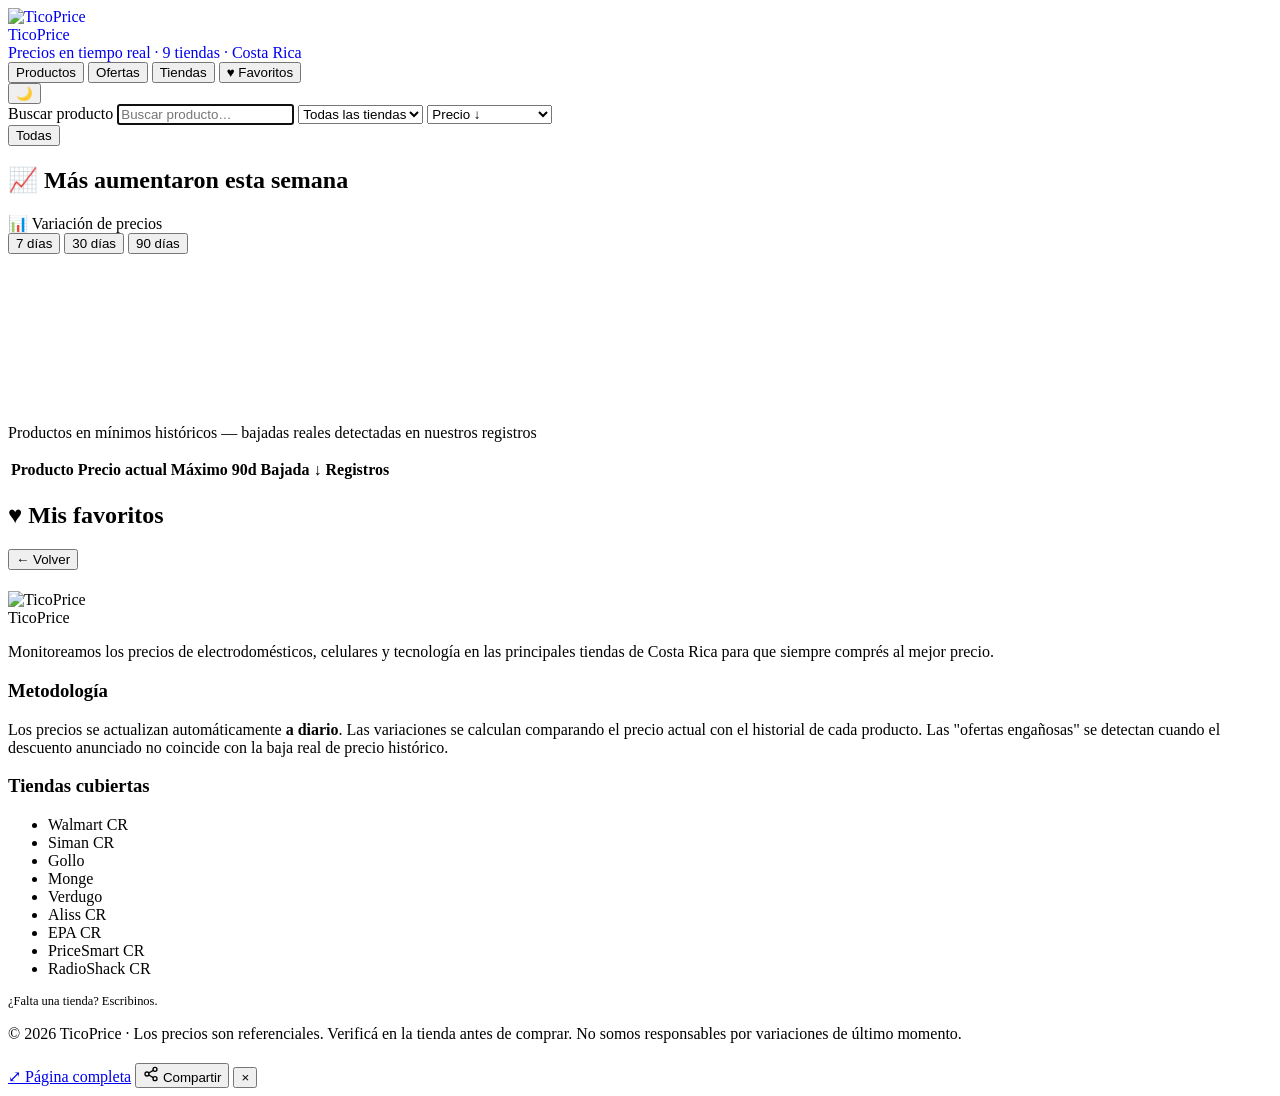
==== frontend/index.html @ 29356908 "Seguridad y hardening: 9 fixes del prod-audit - Credenciales Bloomreach a env vars (con fallback a v" ====
<!DOCTYPE html>
<html lang="es">
<head>
  <meta charset="UTF-8">
  <meta name="viewport" content="width=device-width, initial-scale=1.0">
  <title>TicoPrice — Historial de precios en Costa Rica</title>

  <!-- Preconnect a los CDNs de imágenes más frecuentes en trending (acelera LCP) -->
  <link rel="preconnect" href="https://www.gollo.com">
  <link rel="preconnect" href="https://siman.vteximg.com.br">

  <!-- SEO -->
  <meta name="description"
    content="Monitoreamos los precios de electrodomésticos, celulares y tecnología en 9 tiendas de Costa Rica. Detectá ofertas reales y seguí el historial de precios.">
  <meta name="robots" content="index, follow">

  <!-- Favicon y PWA -->
  <link rel="icon" type="image/svg+xml" href="/static/img/favicon.svg">
  <link rel="apple-touch-icon" href="/static/img/favicon.svg">
  <meta name="theme-color" content="#2563eb">
  <meta name="mobile-web-app-capable" content="yes">
  <meta name="apple-mobile-web-app-capable" content="yes">
  <meta name="apple-mobile-web-app-status-bar-style" content="default">
  <meta name="apple-mobile-web-app-title" content="TicoPrice">

  <!-- Open Graph -->
  <meta property="og:type"        content="website">
  <meta property="og:site_name"   content="TicoPrice">
  <meta property="og:title"       content="TicoPrice — Historial de precios en Costa Rica">
  <meta property="og:description" content="Monitoreamos los precios de electrodomésticos, celulares y tecnología en 9 tiendas de Costa Rica.">
  <meta property="og:url"         content="https://ticoprice.cr/">
  <meta property="og:image"       content="https://ticoprice.cr/static/img/og.png">
  <meta property="og:image:type"  content="image/png">
  <meta property="og:image:width"  content="1200">
  <meta property="og:image:height" content="630">
  <meta property="og:locale"      content="es_CR">

  <!-- Twitter Card -->
  <meta name="twitter:card"        content="summary_large_image">
  <meta name="twitter:title"       content="TicoPrice">
  <meta name="twitter:description" content="Historial de precios en Costa Rica — 9 tiendas, actualización 2x/día.">
  <meta name="twitter:image"       content="https://ticoprice.cr/static/img/og.png">

  <link rel="manifest" href="/manifest.json">
  <link rel="stylesheet" href="/static/css/style.css">
</head>
<body>

<header>
  <a href="/" class="header-brand" style="text-decoration:none">
    <div class="logo-wrap">
      <img src="/static/img/favicon.svg" alt="TicoPrice" class="logo-icon">
      <div>
        <div class="logo">Tico<span>Price</span></div>
        <div class="tagline">Precios en tiempo real · 9 tiendas · Costa Rica</div>
      </div>
    </div>
  </a>
  <nav>
    <button type="button" class="active" data-view="view-products">Productos</button>
    <button type="button" data-view="view-deals">Ofertas</button>
    <button type="button" data-view="view-stores">Tiendas</button>
    <button type="button" data-view="view-favorites" class="nav-fav-btn">
      ♥ Favoritos<span id="fav-badge" class="nav-badge hidden"></span>
    </button>
  </nav>
  <button id="theme-toggle" class="theme-toggle" aria-label="Cambiar tema" title="Modo oscuro">🌙</button>
</header>

<main>

  <!-- ── Productos ─────────────────────────────────── -->
  <div id="view-products" class="view active">
    <div class="search-bar">
      <label class="sr-only" for="search-input">Buscar producto</label>
      <input id="search-input" type="search" placeholder="Buscar producto…" autofocus>
      <select id="filter-store" aria-label="Filtrar por tienda">
        <option value="">Todas las tiendas</option>
      </select>
      <select id="sort-by" class="sort-select" aria-label="Ordenar por">
        <option value="price-desc" selected>Precio ↓</option>
        <option value="price-asc">Precio ↑</option>
        <option value="discount-desc">Mayor descuento</option>
        <option value="change-desc">Más aumentaron</option>
        <option value="change-asc">Más bajaron</option>
      </select>
    </div>
    <div id="category-pills" class="category-pills">
      <button class="pill pill-active" data-cat="" aria-pressed="true">Todas</button>
    </div>

    <!-- Vista por defecto: trending -->
    <div id="trending-section">
      <h2 class="section-heading">
        <span class="heading-icon" aria-hidden="true">📈</span> Más aumentaron esta semana
      </h2>
      <div id="trending-grid" class="products-grid"></div>
    </div>

    <!-- Banner de inflación (carga async, aparece debajo del trending) -->
    <div id="inflation-banner" class="inflation-banner hidden">
      <div class="inflation-header">
        <span class="inflation-title">📊 Variación de precios</span>
        <div class="inflation-period-btns">
          <button class="period-btn period-active" data-days="7">7 días</button>
          <button class="period-btn" data-days="30">30 días</button>
          <button class="period-btn" data-days="90">90 días</button>
        </div>
      </div>
      <div id="inflation-cards" class="inflation-cards"></div>
      <div class="inflation-chart-wrap">
        <canvas id="inflation-chart"></canvas>
      </div>
    </div>

    <!-- Resultados de búsqueda -->
    <div id="search-results-section" class="hidden">
      <div class="results-bar">
        <span id="results-count" class="results-count"></span>
      </div>
      <div id="products-grid" class="products-grid"></div>
      <div id="load-more" aria-hidden="true"></div>
    </div>
  </div>

  <!-- ── Ofertas ───────────────────────────────────── -->
  <div id="view-deals" class="view">
    <p class="section-title">
      Productos en mínimos históricos — bajadas reales detectadas en nuestros registros
    </p>
    <div class="table-wrap">
      <table>
        <thead>
          <tr>
            <th>Producto</th>
            <th>Precio actual</th>
            <th title="Precio más alto registrado en los últimos 90 días">Máximo 90d</th>
            <th title="Bajada real respecto al máximo histórico registrado">Bajada ↓</th>
            <th title="Cantidad de registros históricos">Registros</th>
          </tr>
        </thead>
        <tbody id="deals-tbody"></tbody>
      </table>
    </div>
  </div>

  <!-- ── Tiendas ───────────────────────────────────── -->
  <div id="view-stores" class="view">
    <div id="stores-grid" class="stores-grid"></div>
  </div>

  <!-- ── Favoritos ────────────────────────────────── -->
  <div id="view-favorites" class="view">
    <h2 class="section-heading">
      <span class="heading-icon" aria-hidden="true">♥</span> Mis favoritos
    </h2>
    <div id="favorites-grid" class="products-grid"></div>
  </div>

  <!-- ── Vista detalle de producto ─────────────────────── -->
  <div id="view-product" class="view">
    <div class="detail-nav">
      <button id="back-btn" class="btn-back">← Volver</button>
      <h1 id="detail-title" class="detail-title"></h1>
    </div>
    <div class="detail-wrap">
      <div id="detail-content" class="detail-content"></div>
    </div>
  </div>

</main>

<!-- ── Footer ────────────────────────────────────────── -->
<footer>
  <div class="footer-inner">
    <div class="footer-col">
      <div class="footer-logo-wrap">
        <img src="/static/img/favicon.svg" alt="TicoPrice" class="footer-logo-icon">
        <div class="footer-logo">Tico<span>Price</span></div>
      </div>
      <p>Monitoreamos los precios de electrodomésticos, celulares y tecnología en las principales tiendas de Costa Rica para que siempre comprés al mejor precio.</p>
    </div>
    <div class="footer-col">
      <h3>Metodología</h3>
      <p>Los precios se actualizan automáticamente <strong>a diario</strong>. Las variaciones se calculan comparando el precio actual con el historial de cada producto. Las "ofertas engañosas" se detectan cuando el descuento anunciado no coincide con la baja real de precio histórico.</p>
    </div>
    <div class="footer-col">
      <h3>Tiendas cubiertas</h3>
      <ul class="footer-stores-list">
        <li>Walmart CR</li>
        <li>Siman CR</li>
        <li>Gollo</li>
        <li>Monge</li>
        <li>Verdugo</li>
        <li>Aliss CR</li>
        <li>EPA CR</li>
        <li>PriceSmart CR</li>
        <li>RadioShack CR</li>
      </ul>
      <p style="margin-top:.75rem;font-size:.78rem">¿Falta una tienda? Escribinos.</p>
    </div>
  </div>
  <div class="footer-bottom">
    <p>© 2026 TicoPrice · Los precios son referenciales. Verificá en la tienda antes de comprar. No somos responsables por variaciones de último momento.</p>
  </div>
</footer>

<!-- ── Modal historial ───────────────────────────────── -->
<div id="modal-overlay" class="modal-overlay" role="dialog" aria-modal="true">
  <div class="modal">
    <div class="modal-header">
      <div>
        <h2 id="modal-title"></h2>
        <small id="modal-store"></small>
      </div>
      <div class="modal-actions">
        <a id="modal-full-link" href="#" class="modal-full-link" target="_self">⤢ Página completa</a>
        <button id="modal-share" class="modal-share" aria-label="Copiar enlace" title="Copiar enlace">
          <svg width="16" height="16" viewBox="0 0 24 24" fill="none" stroke="currentColor" stroke-width="2" stroke-linecap="round" stroke-linejoin="round">
            <circle cx="18" cy="5" r="3"/><circle cx="6" cy="12" r="3"/><circle cx="18" cy="19" r="3"/>
            <line x1="8.59" y1="13.51" x2="15.42" y2="17.49"/><line x1="15.41" y1="6.51" x2="8.59" y2="10.49"/>
          </svg>
          <span id="share-label">Compartir</span>
        </button>
        <button id="modal-close" class="modal-close" aria-label="Cerrar">&times;</button>
      </div>
    </div>
    <div id="modal-body" class="modal-body" aria-live="polite"></div>
  </div>
</div>

<!-- chart.umd.min.js se carga bajo demanda desde app.js (lc) cuando se necesita un gráfico -->
<script src="/static/js/app.js"></script>
</body>
</html>
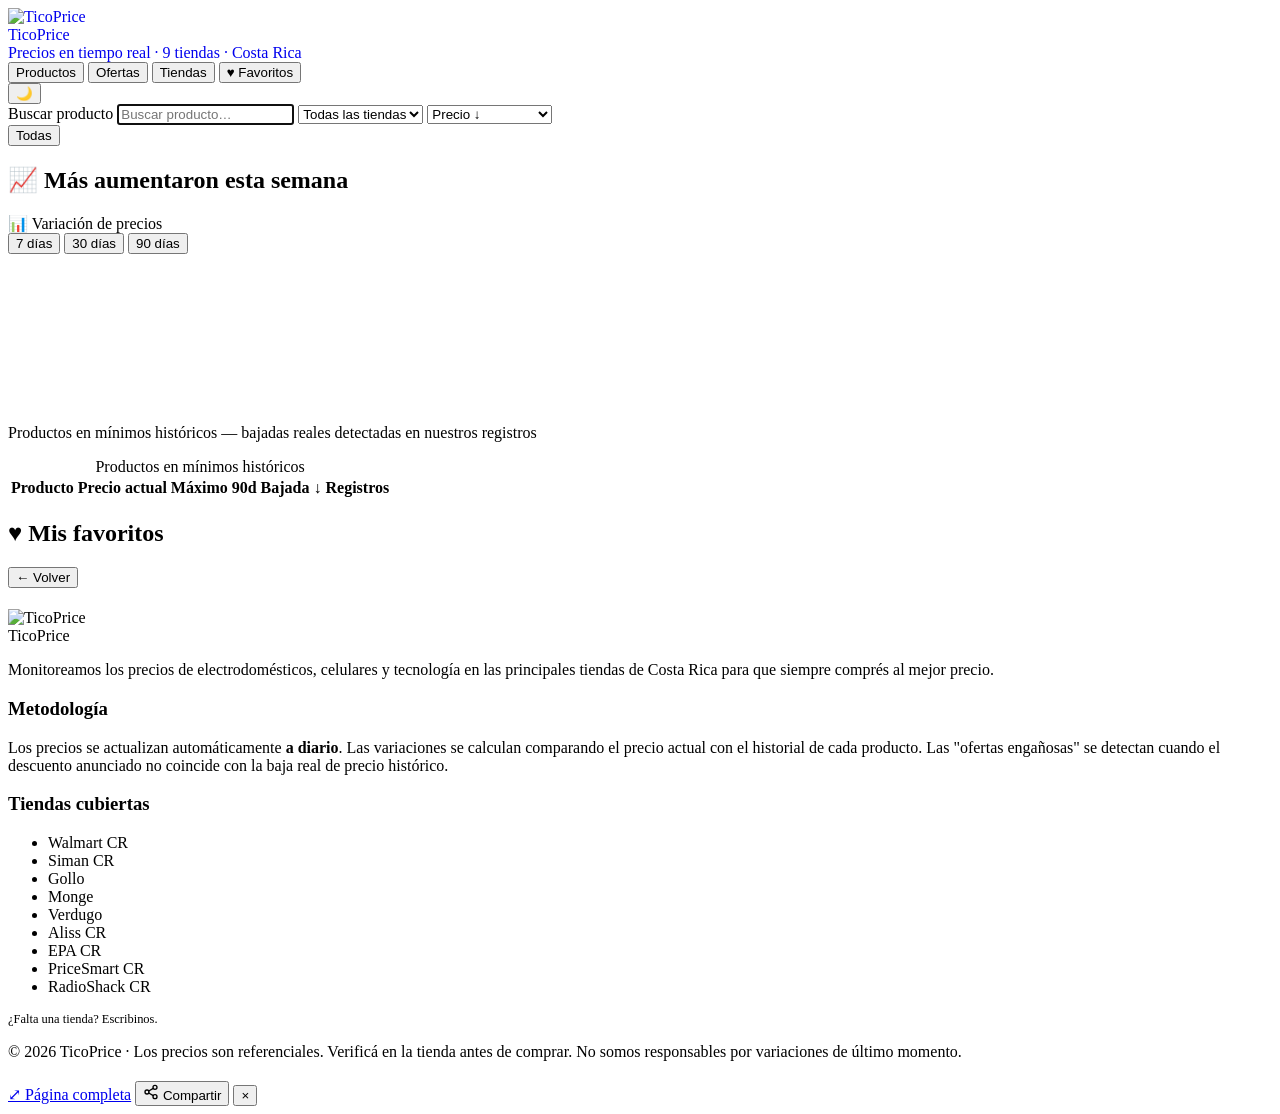
==== commit 8009dbcc: "Audit v2: Caddyfile dominio, 9 tiendas en JS, accesibilidad y smoke.py portable - Caddyfile: TU_DOMI" ====
--- a/frontend/index.html
+++ b/frontend/index.html
@@ -85,7 +85,7 @@
         <option value="change-asc">Más bajaron</option>
       </select>
     </div>
-    <div id="category-pills" class="category-pills">
+    <div id="category-pills" class="category-pills" role="group" aria-label="Filtrar por categoría">
       <button class="pill pill-active" data-cat="" aria-pressed="true">Todas</button>
     </div>
 
@@ -139,7 +139,8 @@
             <th title="Cantidad de registros históricos">Registros</th>
           </tr>
         </thead>
-        <tbody id="deals-tbody"></tbody>
+        <caption class="sr-only">Productos en mínimos históricos</caption>
+      <tbody id="deals-tbody"></tbody>
       </table>
     </div>
   </div>
@@ -206,7 +207,7 @@
 </footer>
 
 <!-- ── Modal historial ───────────────────────────────── -->
-<div id="modal-overlay" class="modal-overlay" role="dialog" aria-modal="true">
+<div id="modal-overlay" class="modal-overlay" role="dialog" aria-modal="true" aria-labelledby="modal-title">
   <div class="modal">
     <div class="modal-header">
       <div>
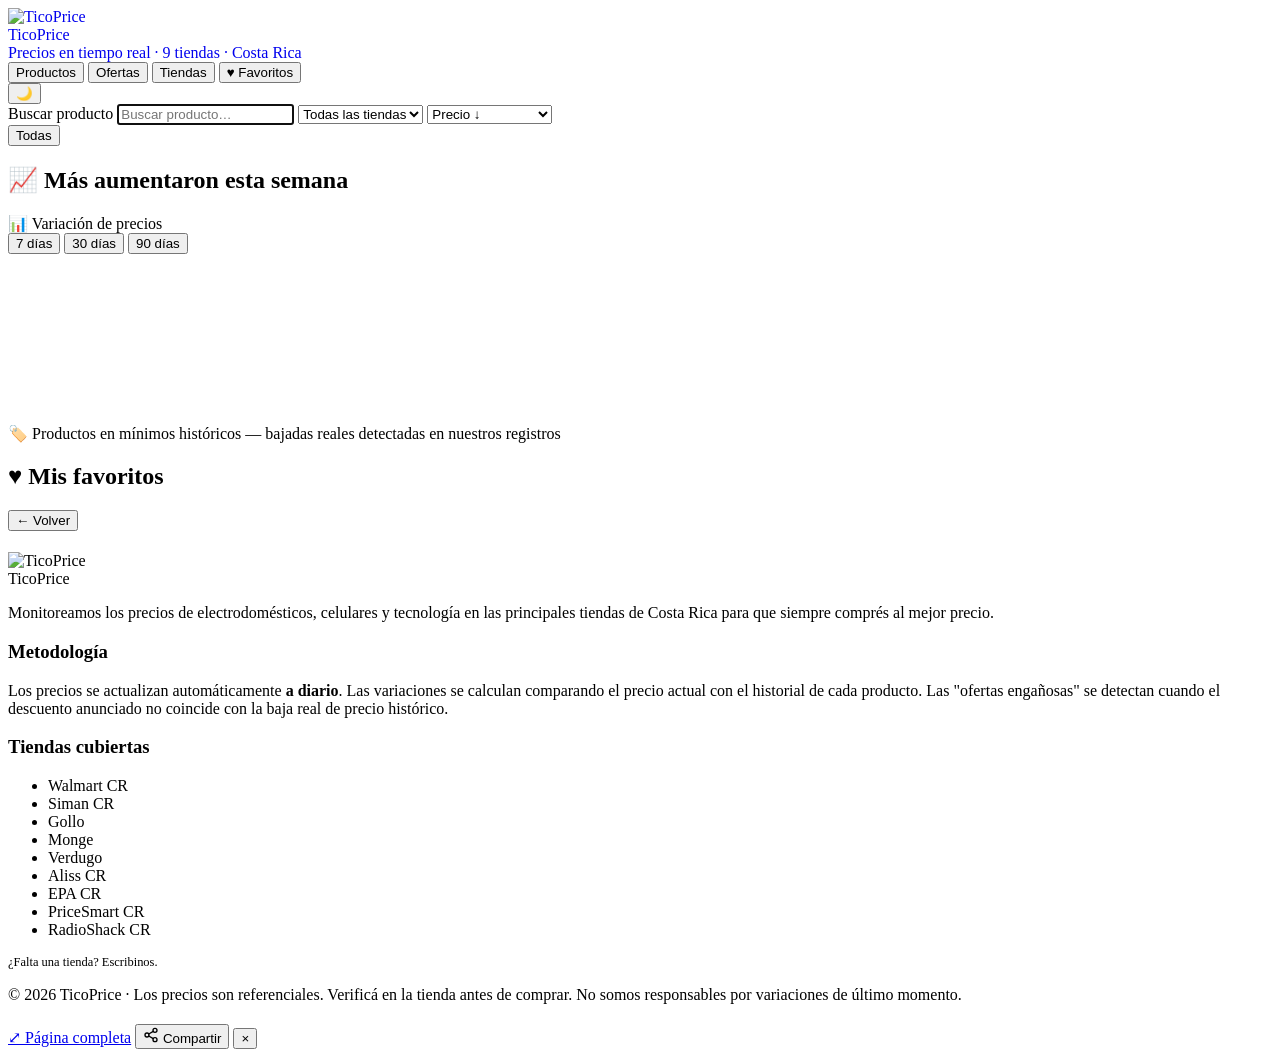
==== commit 32d8c72d: "Ofertas: reemplazar tabla por grid de cards visual como Productos - db: agrega image_url al SELECT d" ====
--- a/frontend/index.html
+++ b/frontend/index.html
@@ -126,23 +126,9 @@
   <!-- ── Ofertas ───────────────────────────────────── -->
   <div id="view-deals" class="view">
     <p class="section-title">
-      Productos en mínimos históricos — bajadas reales detectadas en nuestros registros
+      🏷️ Productos en mínimos históricos — bajadas reales detectadas en nuestros registros
     </p>
-    <div class="table-wrap">
-      <table>
-        <thead>
-          <tr>
-            <th>Producto</th>
-            <th>Precio actual</th>
-            <th title="Precio más alto registrado en los últimos 90 días">Máximo 90d</th>
-            <th title="Bajada real respecto al máximo histórico registrado">Bajada ↓</th>
-            <th title="Cantidad de registros históricos">Registros</th>
-          </tr>
-        </thead>
-        <caption class="sr-only">Productos en mínimos históricos</caption>
-      <tbody id="deals-tbody"></tbody>
-      </table>
-    </div>
+    <div id="deals-grid" class="products-grid"></div>
   </div>
 
   <!-- ── Tiendas ───────────────────────────────────── -->
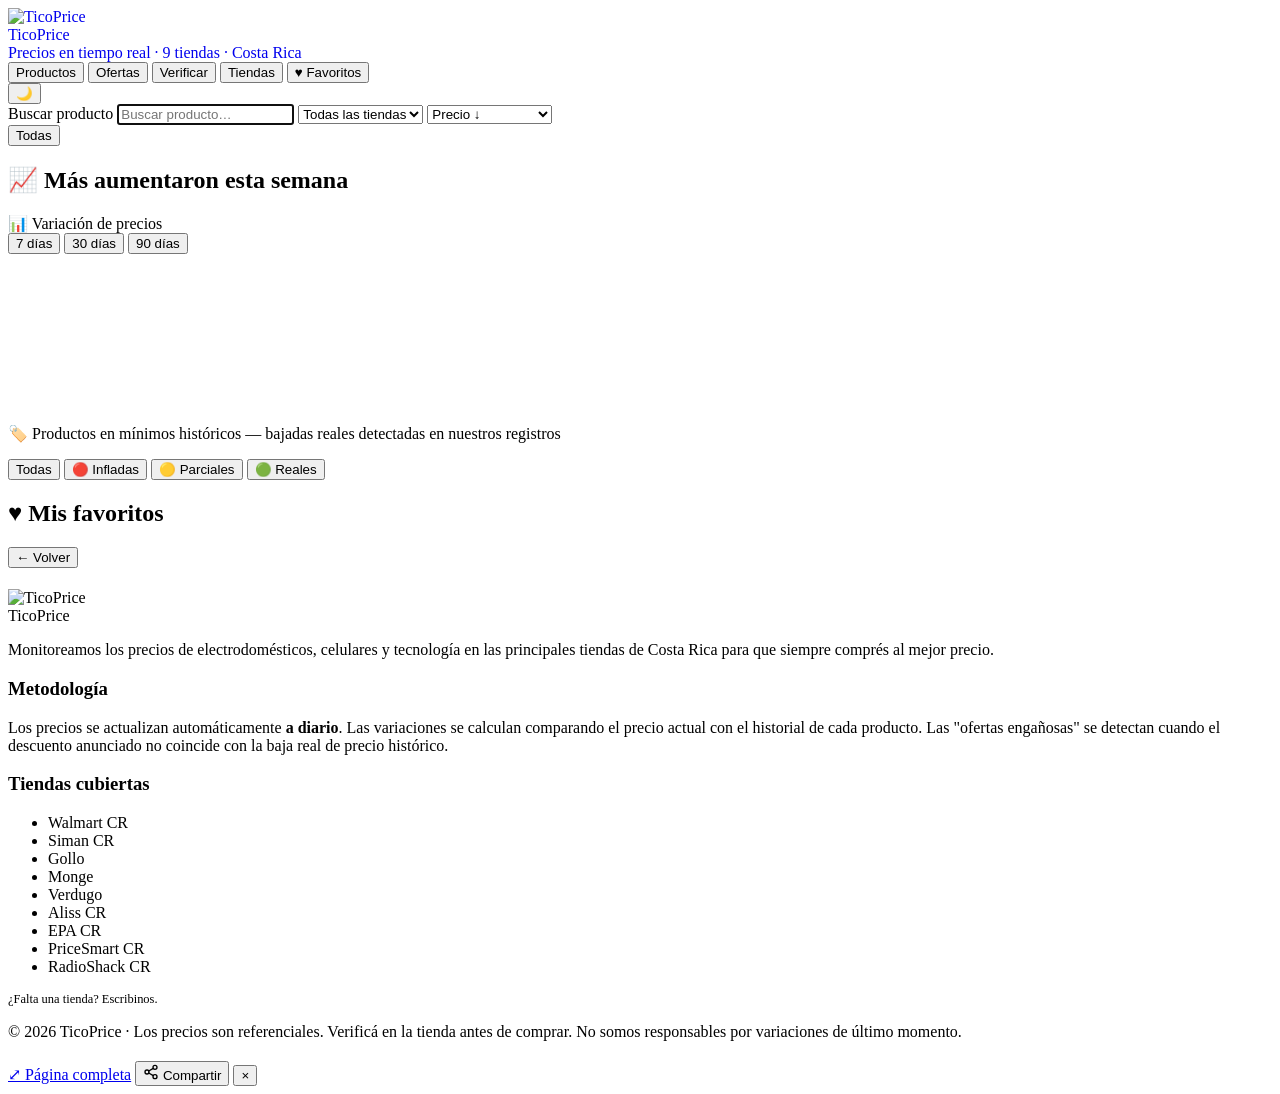
==== commit 0f3f93ad: "Verificar: página detectora de ofertas infladas vs reales - db: get_price_check() — compara descuent" ====
--- a/frontend/index.html
+++ b/frontend/index.html
@@ -59,6 +59,7 @@
   <nav>
     <button type="button" class="active" data-view="view-products">Productos</button>
     <button type="button" data-view="view-deals">Ofertas</button>
+    <button type="button" data-view="view-pricecheck">Verificar</button>
     <button type="button" data-view="view-stores">Tiendas</button>
     <button type="button" data-view="view-favorites" class="nav-fav-btn">
       ♥ Favoritos<span id="fav-badge" class="nav-badge hidden"></span>
@@ -131,6 +132,18 @@
     <div id="deals-grid" class="products-grid"></div>
   </div>
 
+  <!-- ── Verificar oferta ─────────────────────────── -->
+  <div id="view-pricecheck" class="view">
+    <p class="section-title" id="pricecheck-summary"></p>
+    <div class="pricecheck-filter" id="pricecheck-filter">
+      <button class="pill pill-active" data-verdict="all">Todas</button>
+      <button class="pill" data-verdict="fake">🔴 Infladas</button>
+      <button class="pill" data-verdict="partial">🟡 Parciales</button>
+      <button class="pill" data-verdict="real">🟢 Reales</button>
+    </div>
+    <div id="pricecheck-grid" class="products-grid"></div>
+  </div>
+
   <!-- ── Tiendas ───────────────────────────────────── -->
   <div id="view-stores" class="view">
     <div id="stores-grid" class="stores-grid"></div>
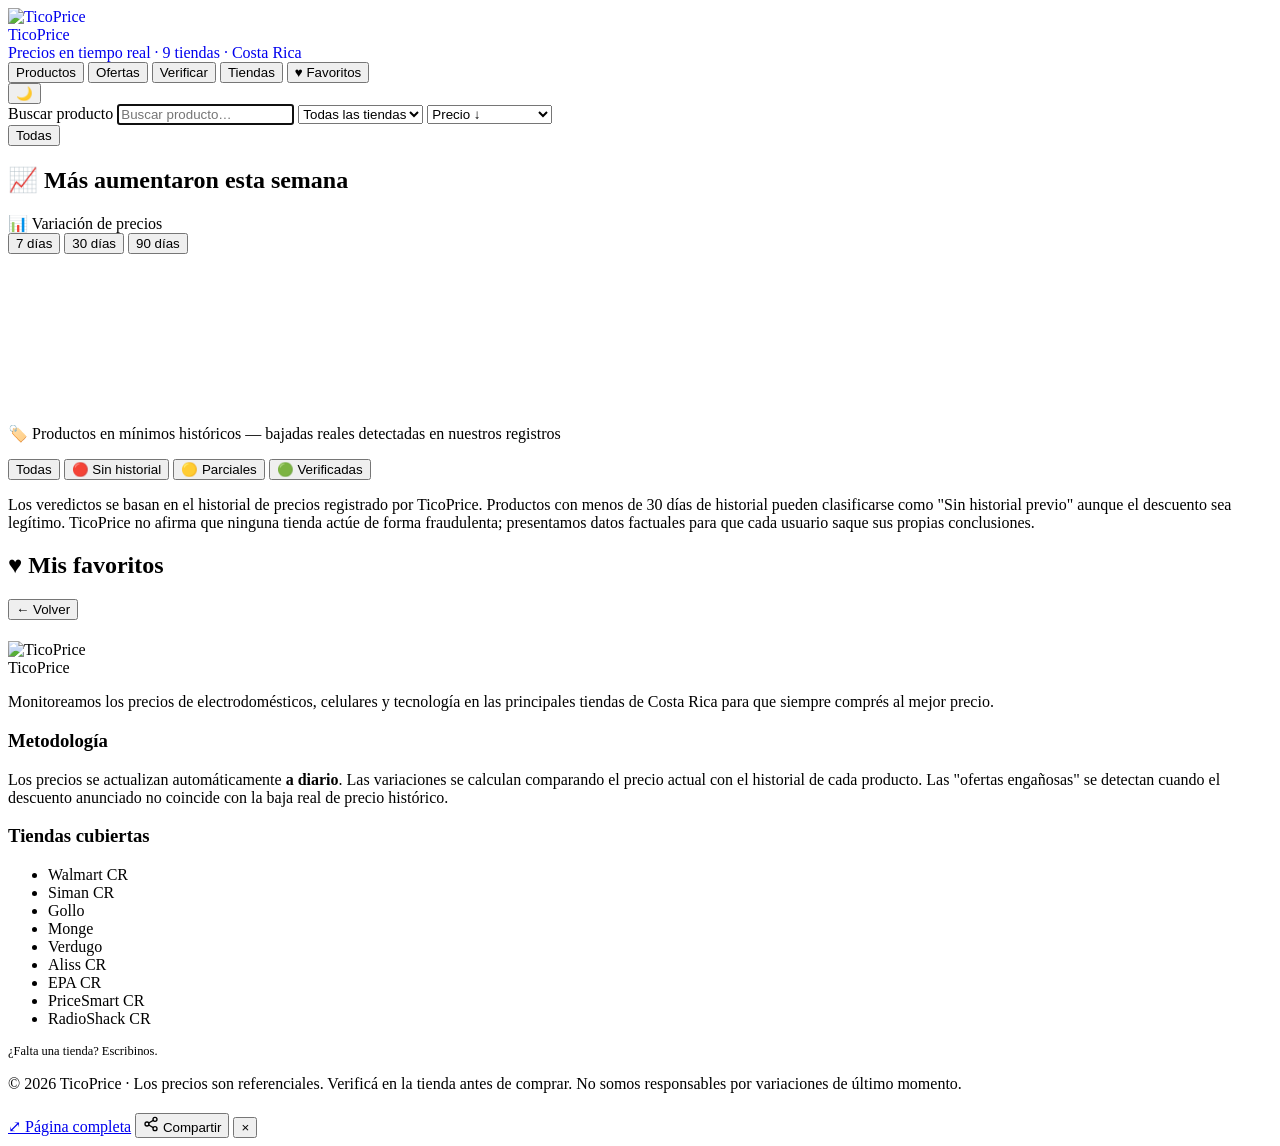
==== commit 0a2d483f: "Legal: renombrar veredictos y agregar disclaimer en Verificar - "✗ Inflada" → "Sin historial previo"" ====
--- a/frontend/index.html
+++ b/frontend/index.html
@@ -137,10 +137,16 @@
     <p class="section-title" id="pricecheck-summary"></p>
     <div class="pricecheck-filter" id="pricecheck-filter">
       <button class="pill pill-active" data-verdict="all">Todas</button>
-      <button class="pill" data-verdict="fake">🔴 Infladas</button>
+      <button class="pill" data-verdict="fake">🔴 Sin historial</button>
       <button class="pill" data-verdict="partial">🟡 Parciales</button>
-      <button class="pill" data-verdict="real">🟢 Reales</button>
-    </div>
+      <button class="pill" data-verdict="real">🟢 Verificadas</button>
+    </div>
+    <p class="pricecheck-disclaimer">
+      Los veredictos se basan en el historial de precios registrado por TicoPrice.
+      Productos con menos de 30 días de historial pueden clasificarse como "Sin historial previo"
+      aunque el descuento sea legítimo. TicoPrice no afirma que ninguna tienda actúe de forma fraudulenta;
+      presentamos datos factuales para que cada usuario saque sus propias conclusiones.
+    </p>
     <div id="pricecheck-grid" class="products-grid"></div>
   </div>
 
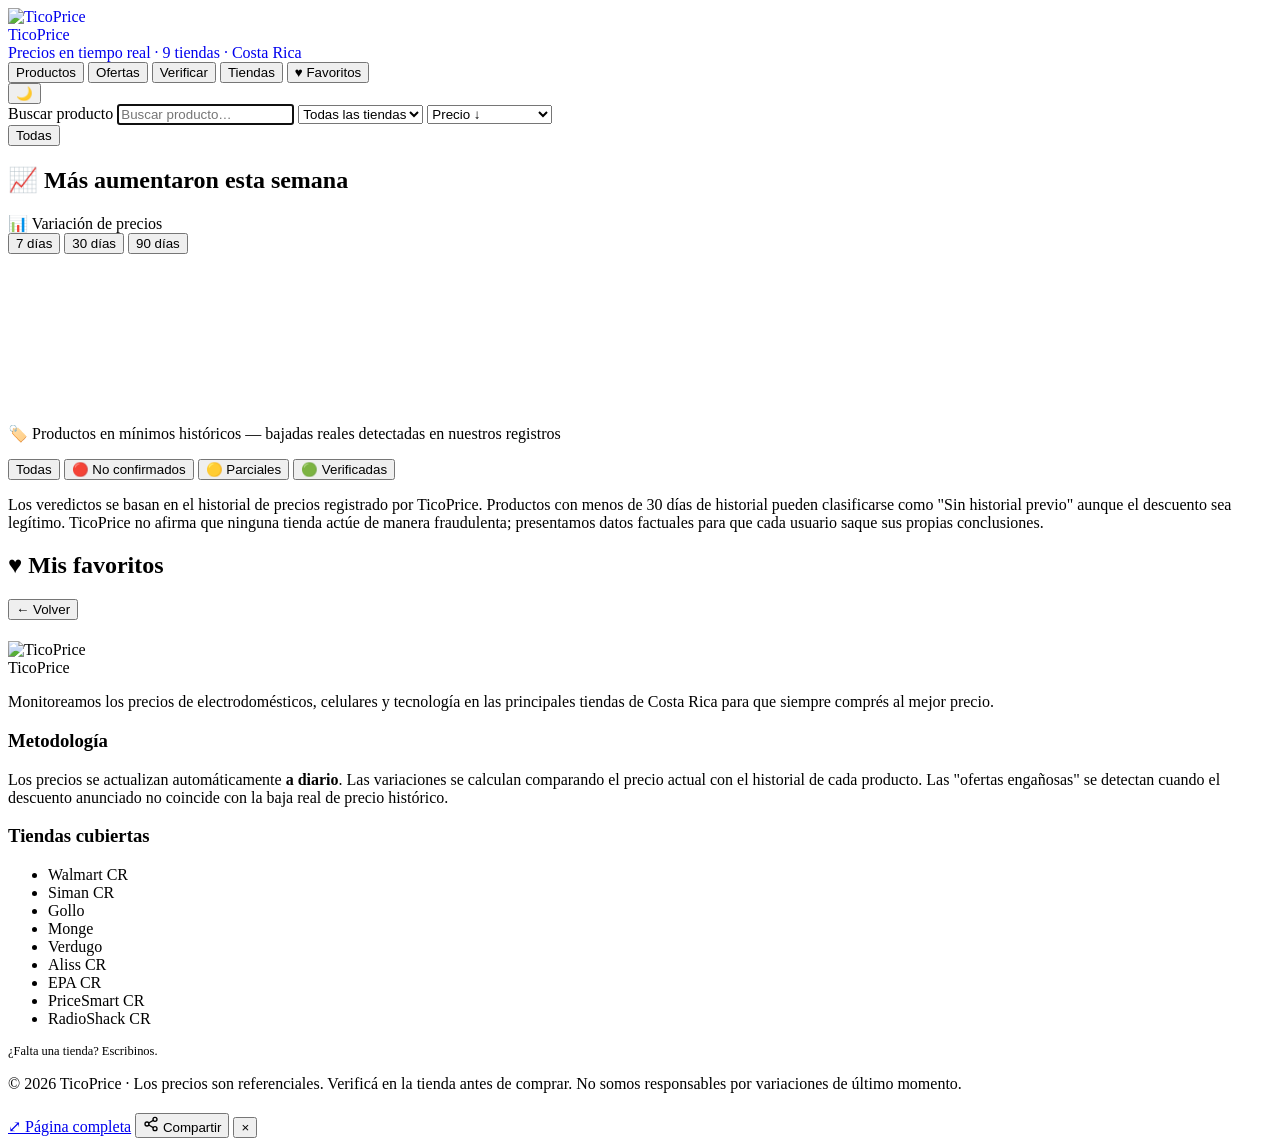
==== commit e8210908: "Verificar: "Sin historial previo" → "Descuento no confirmado" Etiqueta más precisa: el problema no e" ====
--- a/frontend/index.html
+++ b/frontend/index.html
@@ -137,14 +137,14 @@
     <p class="section-title" id="pricecheck-summary"></p>
     <div class="pricecheck-filter" id="pricecheck-filter">
       <button class="pill pill-active" data-verdict="all">Todas</button>
-      <button class="pill" data-verdict="fake">🔴 Sin historial</button>
+      <button class="pill" data-verdict="fake">🔴 No confirmados</button>
       <button class="pill" data-verdict="partial">🟡 Parciales</button>
       <button class="pill" data-verdict="real">🟢 Verificadas</button>
     </div>
     <p class="pricecheck-disclaimer">
       Los veredictos se basan en el historial de precios registrado por TicoPrice.
       Productos con menos de 30 días de historial pueden clasificarse como "Sin historial previo"
-      aunque el descuento sea legítimo. TicoPrice no afirma que ninguna tienda actúe de forma fraudulenta;
+      aunque el descuento sea legítimo. TicoPrice no afirma que ninguna tienda actúe de manera fraudulenta;
       presentamos datos factuales para que cada usuario saque sus propias conclusiones.
     </p>
     <div id="pricecheck-grid" class="products-grid"></div>
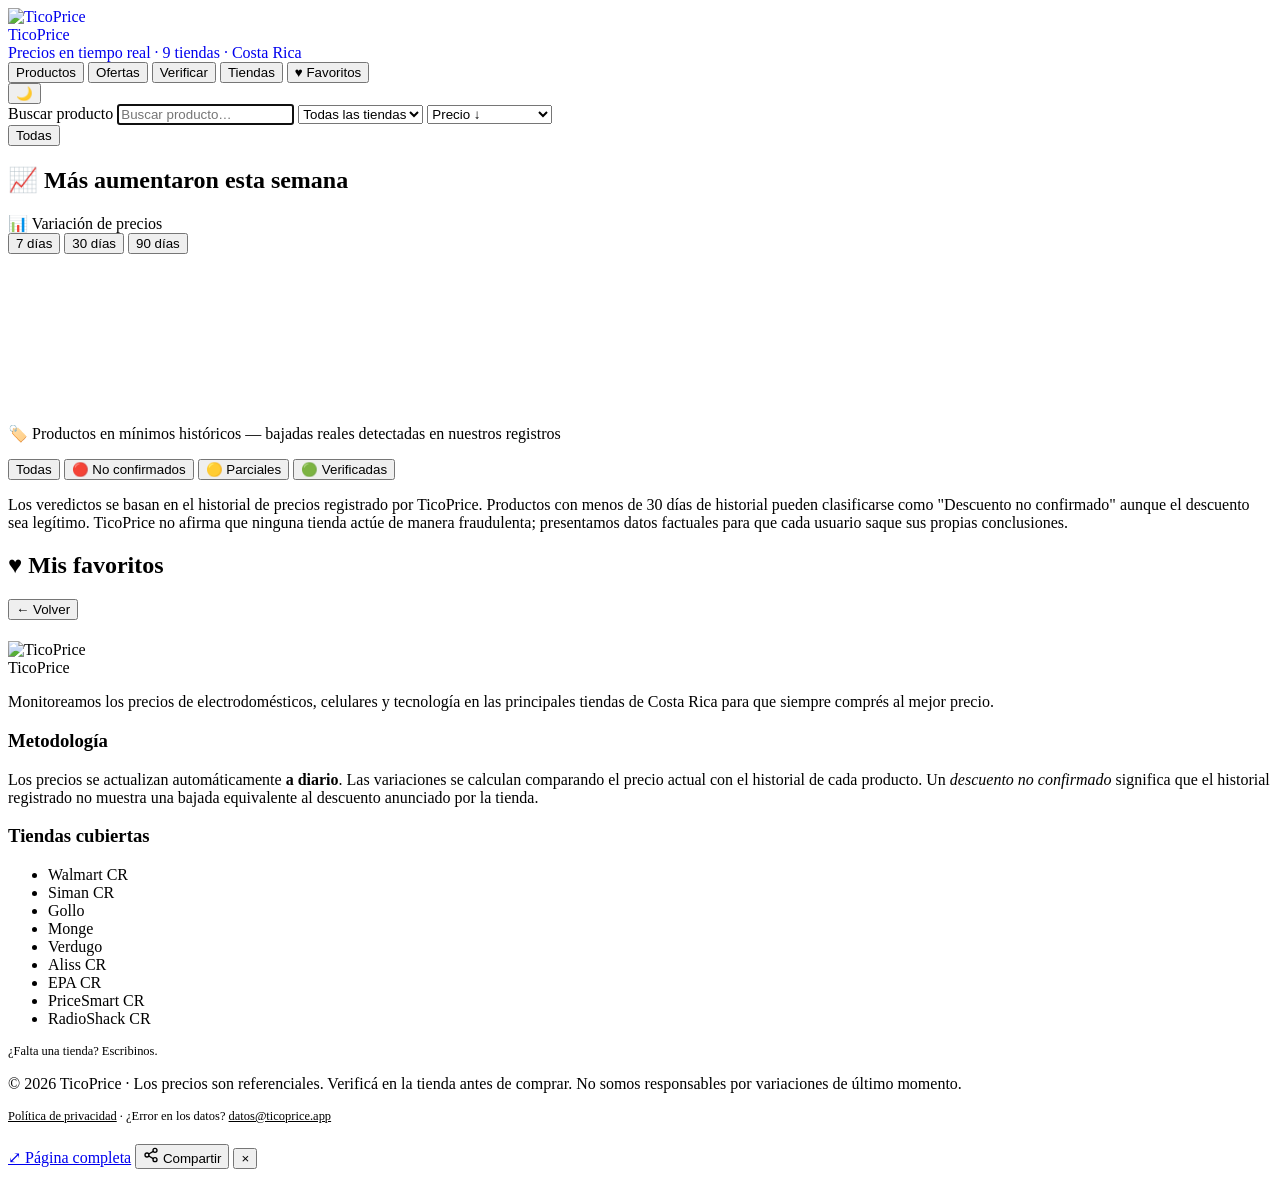
==== commit 6d3604ef: "Legal: 7 fixes de exposicion segun audit - Footer: 'ofertas engañosas' → lenguaje factual descriptiv" ====
--- a/frontend/index.html
+++ b/frontend/index.html
@@ -143,7 +143,7 @@
     </div>
     <p class="pricecheck-disclaimer">
       Los veredictos se basan en el historial de precios registrado por TicoPrice.
-      Productos con menos de 30 días de historial pueden clasificarse como "Sin historial previo"
+      Productos con menos de 30 días de historial pueden clasificarse como "Descuento no confirmado"
       aunque el descuento sea legítimo. TicoPrice no afirma que ninguna tienda actúe de manera fraudulenta;
       presentamos datos factuales para que cada usuario saque sus propias conclusiones.
     </p>
@@ -188,7 +188,7 @@
     </div>
     <div class="footer-col">
       <h3>Metodología</h3>
-      <p>Los precios se actualizan automáticamente <strong>a diario</strong>. Las variaciones se calculan comparando el precio actual con el historial de cada producto. Las "ofertas engañosas" se detectan cuando el descuento anunciado no coincide con la baja real de precio histórico.</p>
+      <p>Los precios se actualizan automáticamente <strong>a diario</strong>. Las variaciones se calculan comparando el precio actual con el historial de cada producto. Un <em>descuento no confirmado</em> significa que el historial registrado no muestra una bajada equivalente al descuento anunciado por la tienda.</p>
     </div>
     <div class="footer-col">
       <h3>Tiendas cubiertas</h3>
@@ -208,6 +208,7 @@
   </div>
   <div class="footer-bottom">
     <p>© 2026 TicoPrice · Los precios son referenciales. Verificá en la tienda antes de comprar. No somos responsables por variaciones de último momento.</p>
+    <p style="font-size:.78rem;margin-top:.4rem"><a href="/privacidad" style="color:var(--text-muted)">Política de privacidad</a> · ¿Error en los datos? <a href="mailto:datos@ticoprice.app" style="color:var(--text-muted)">datos@ticoprice.app</a></p>
   </div>
 </footer>
 
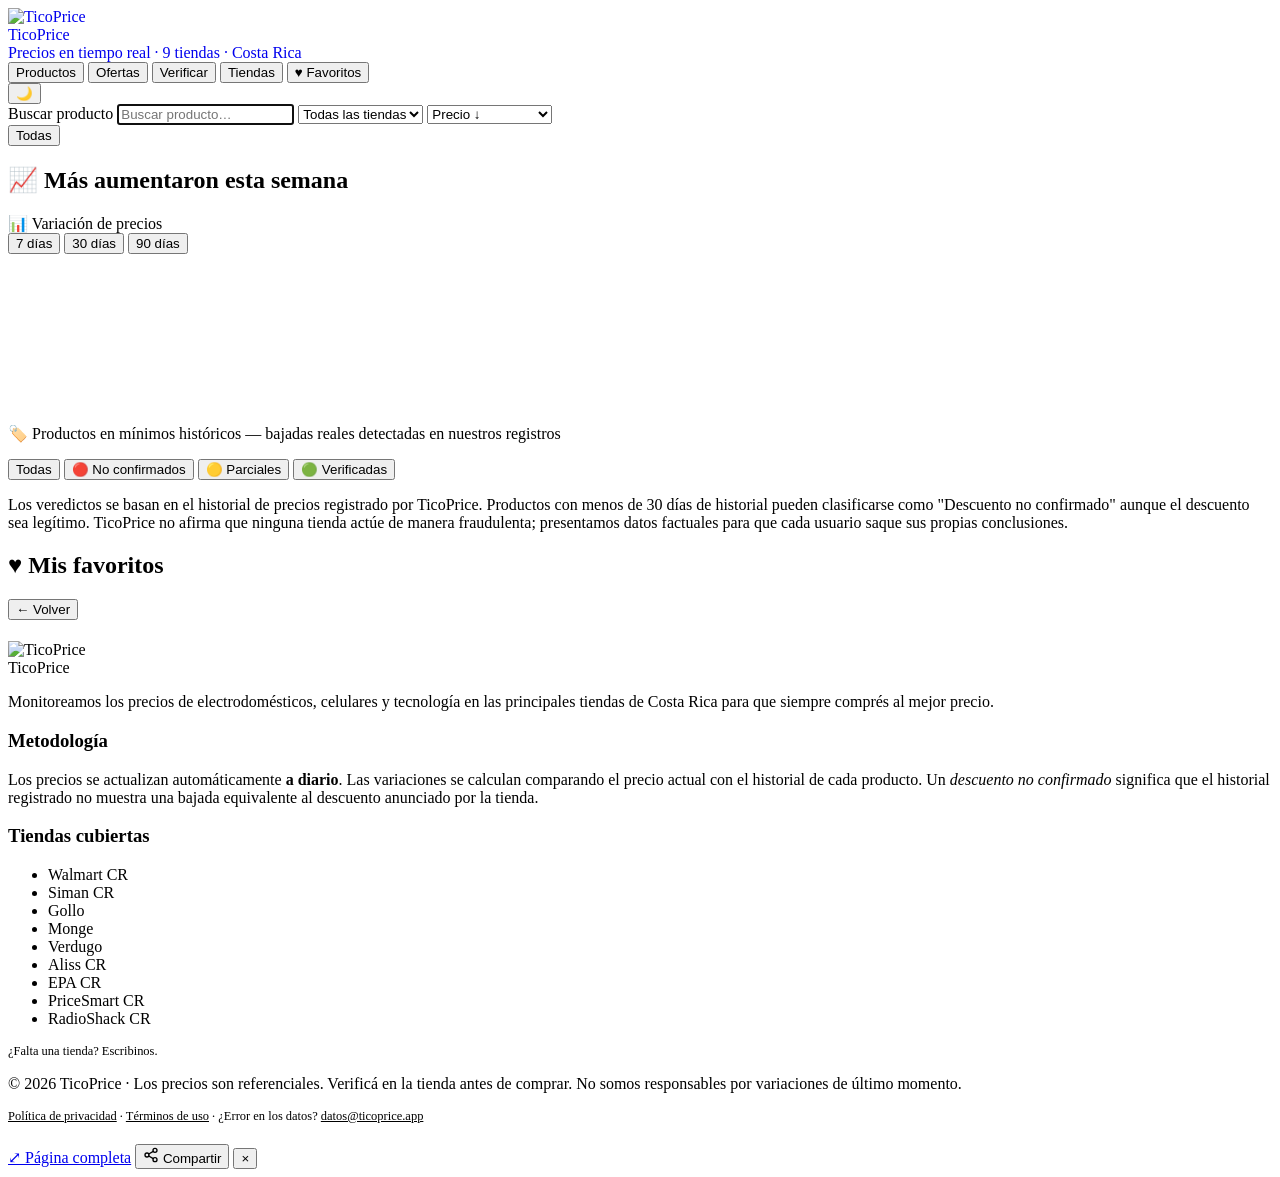
==== commit 143099c6: "Legal: corregir og:url a ticoprice.app + crear pagina de Terminos de Uso - og:url, og:image y twitte" ====
--- a/frontend/index.html
+++ b/frontend/index.html
@@ -28,8 +28,8 @@
   <meta property="og:site_name"   content="TicoPrice">
   <meta property="og:title"       content="TicoPrice — Historial de precios en Costa Rica">
   <meta property="og:description" content="Monitoreamos los precios de electrodomésticos, celulares y tecnología en 9 tiendas de Costa Rica.">
-  <meta property="og:url"         content="https://ticoprice.cr/">
-  <meta property="og:image"       content="https://ticoprice.cr/static/img/og.png">
+  <meta property="og:url"         content="https://ticoprice.app/">
+  <meta property="og:image"       content="https://ticoprice.app/static/img/og.png">
   <meta property="og:image:type"  content="image/png">
   <meta property="og:image:width"  content="1200">
   <meta property="og:image:height" content="630">
@@ -39,7 +39,7 @@
   <meta name="twitter:card"        content="summary_large_image">
   <meta name="twitter:title"       content="TicoPrice">
   <meta name="twitter:description" content="Historial de precios en Costa Rica — 9 tiendas, actualización 2x/día.">
-  <meta name="twitter:image"       content="https://ticoprice.cr/static/img/og.png">
+  <meta name="twitter:image"       content="https://ticoprice.app/static/img/og.png">
 
   <link rel="manifest" href="/manifest.json">
   <link rel="stylesheet" href="/static/css/style.css">
@@ -208,7 +208,7 @@
   </div>
   <div class="footer-bottom">
     <p>© 2026 TicoPrice · Los precios son referenciales. Verificá en la tienda antes de comprar. No somos responsables por variaciones de último momento.</p>
-    <p style="font-size:.78rem;margin-top:.4rem"><a href="/privacidad" style="color:var(--text-muted)">Política de privacidad</a> · ¿Error en los datos? <a href="mailto:datos@ticoprice.app" style="color:var(--text-muted)">datos@ticoprice.app</a></p>
+    <p style="font-size:.78rem;margin-top:.4rem"><a href="/privacidad" style="color:var(--text-muted)">Política de privacidad</a> · <a href="/terminos" style="color:var(--text-muted)">Términos de uso</a> · ¿Error en los datos? <a href="mailto:datos@ticoprice.app" style="color:var(--text-muted)">datos@ticoprice.app</a></p>
   </div>
 </footer>
 
